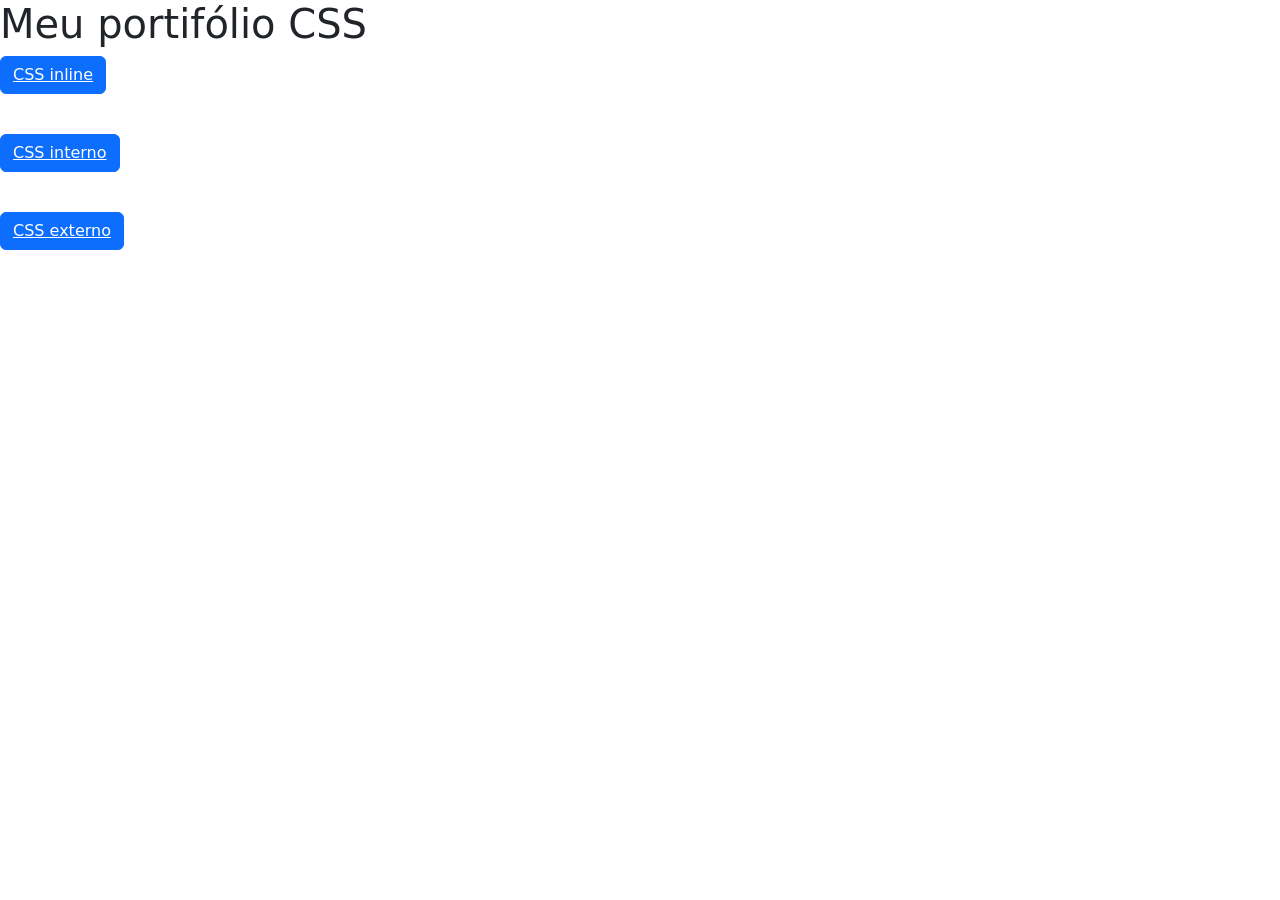
==== index.html @ fd36b4db "f" ====
<!DOCTYPE html>
<html lang="pt-BR">
    <head>
        <meta charset="UTF-8">
        <meta name="viewport" content="width=device-width, initial-scale=1.0">
        <title>Documento CSS</title>
        <link href="https://cdn.jsdelivr.net/npm/bootstrap@5.3.8/dist/css/bootstrap.min.css" rel="stylesheet" integrity="sha384-sRIl4kxILFvY47J16cr9ZwB07vP4J8+LH7qKQnuqkuIAvNWLzeN8tE5YBujZqJLB" crossorigin="anonymous">
        <script src="https://cdn.jsdelivr.net/npm/bootstrap@5.3.8/dist/js/bootstrap.bundle.min.js" integrity="sha384-FKyoEForCGlyvwx9Hj09JcYn3nv7wiPVlz7YYwJrWVcXK/BmnVDxM+D2scQbITxI" crossorigin="anonymous"></script>
    </head>
    <body>
        <h1>Meu portifólio CSS</h1>
        <button class="btn btn-primary"><a style="color:rgb(255, 255, 255)" href="html/css-inline/css_inline.html">CSS inline</a></button>
        <p style="color:rgb(255, 255, 255)">r</p>
        <button class="btn btn-primary"><a style="color:rgb(255, 255, 255)" href="html/css-interno/css_interno.html">CSS interno</a></button>
        <p style="color:rgb(255, 255, 255)">r</p>
        <button class="btn btn-primary"><a style="color:rgb(255, 255, 255)" href="html/css-externo/css_externo.html">CSS externo</a></button>
    </body>
</html>
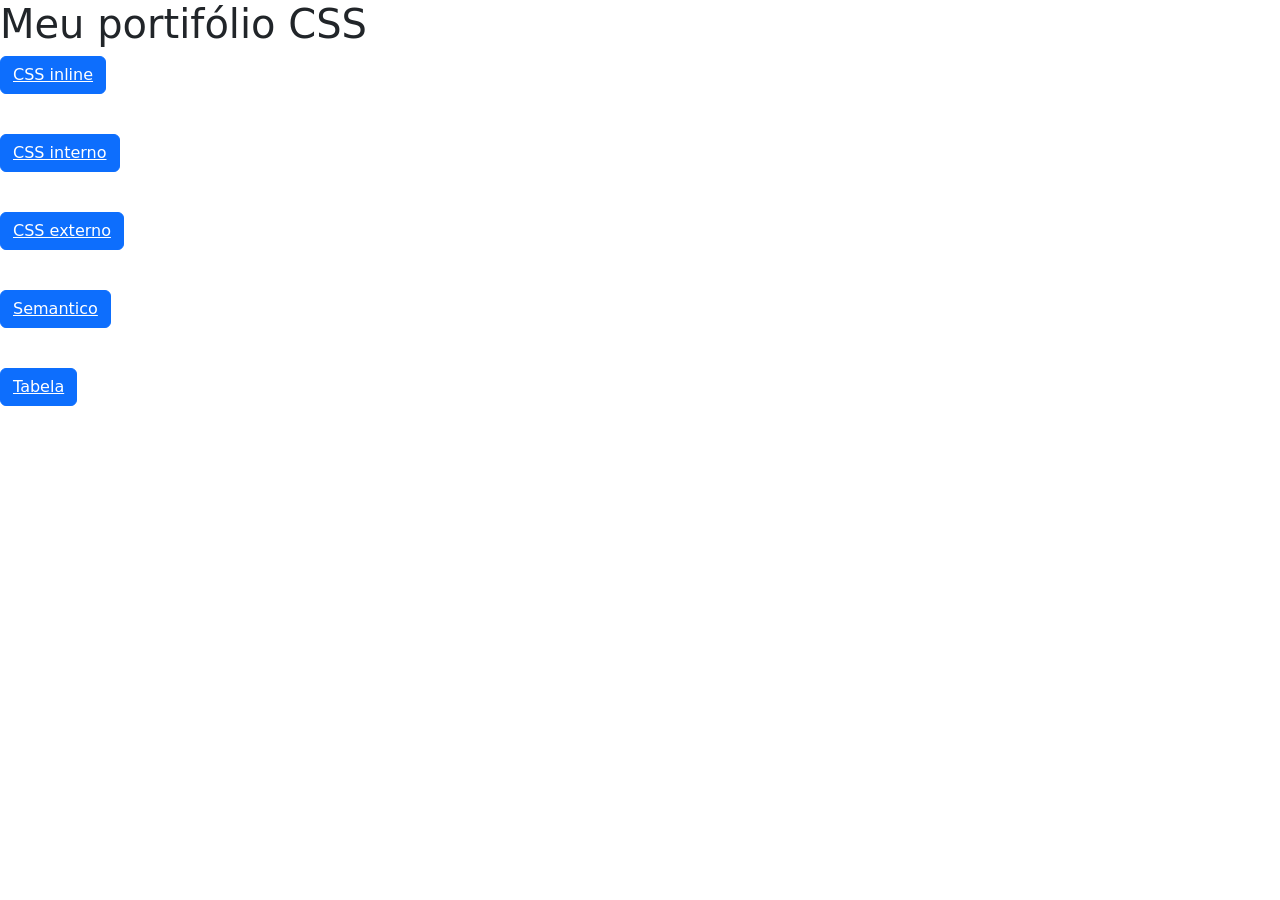
==== commit 14151551: "s" ====
--- a/index.html
+++ b/index.html
@@ -14,5 +14,9 @@
         <button class="btn btn-primary"><a style="color:rgb(255, 255, 255)" href="html/css-interno/css_interno.html">CSS interno</a></button>
         <p style="color:rgb(255, 255, 255)">r</p>
         <button class="btn btn-primary"><a style="color:rgb(255, 255, 255)" href="html/css-externo/css_externo.html">CSS externo</a></button>
+        <p style="color:rgb(255, 255, 255)">r</p>
+        <button class="btn btn-primary"><a style="color:rgb(255, 255, 255)" href="html/semantico.html">Semantico</a></button>
+        <p style="color:rgb(255, 255, 255)">r</p>
+        <button class="btn btn-primary"><a style="color:rgb(255, 255, 255)" href="html/tabela.html">Tabela</a></button>
     </body>
 </html>
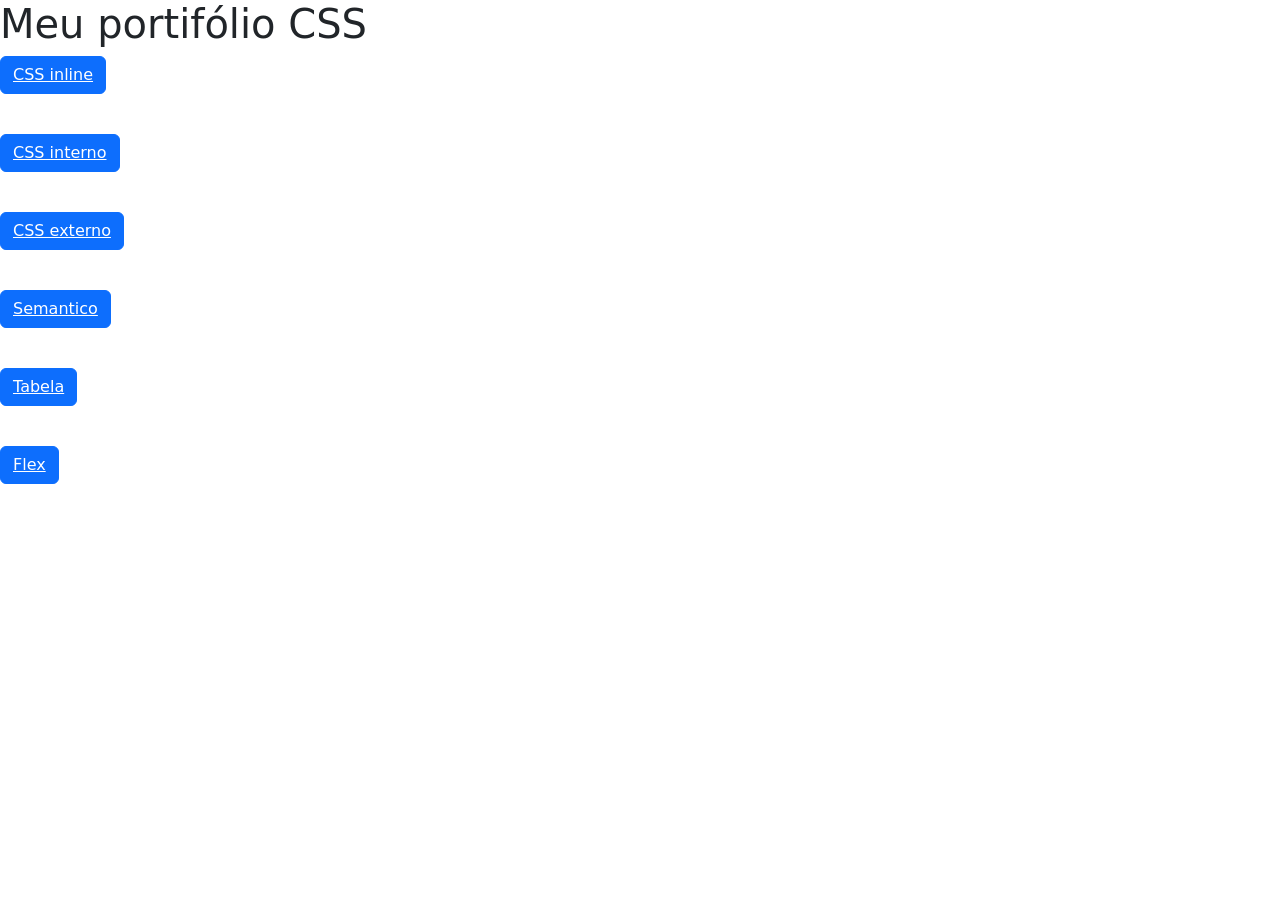
==== commit 83a76423: "flex" ====
--- a/index.html
+++ b/index.html
@@ -18,5 +18,7 @@
         <button class="btn btn-primary"><a style="color:rgb(255, 255, 255)" href="html/semantico.html">Semantico</a></button>
         <p style="color:rgb(255, 255, 255)">r</p>
         <button class="btn btn-primary"><a style="color:rgb(255, 255, 255)" href="html/tabela.html">Tabela</a></button>
+        <p style="color:rgb(255, 255, 255)">r</p>
+        <button class="btn btn-primary"><a style="color:rgb(255, 255, 255)" href="html/atividade-flex/atividade_flex.html">Flex</a></button>
     </body>
 </html>
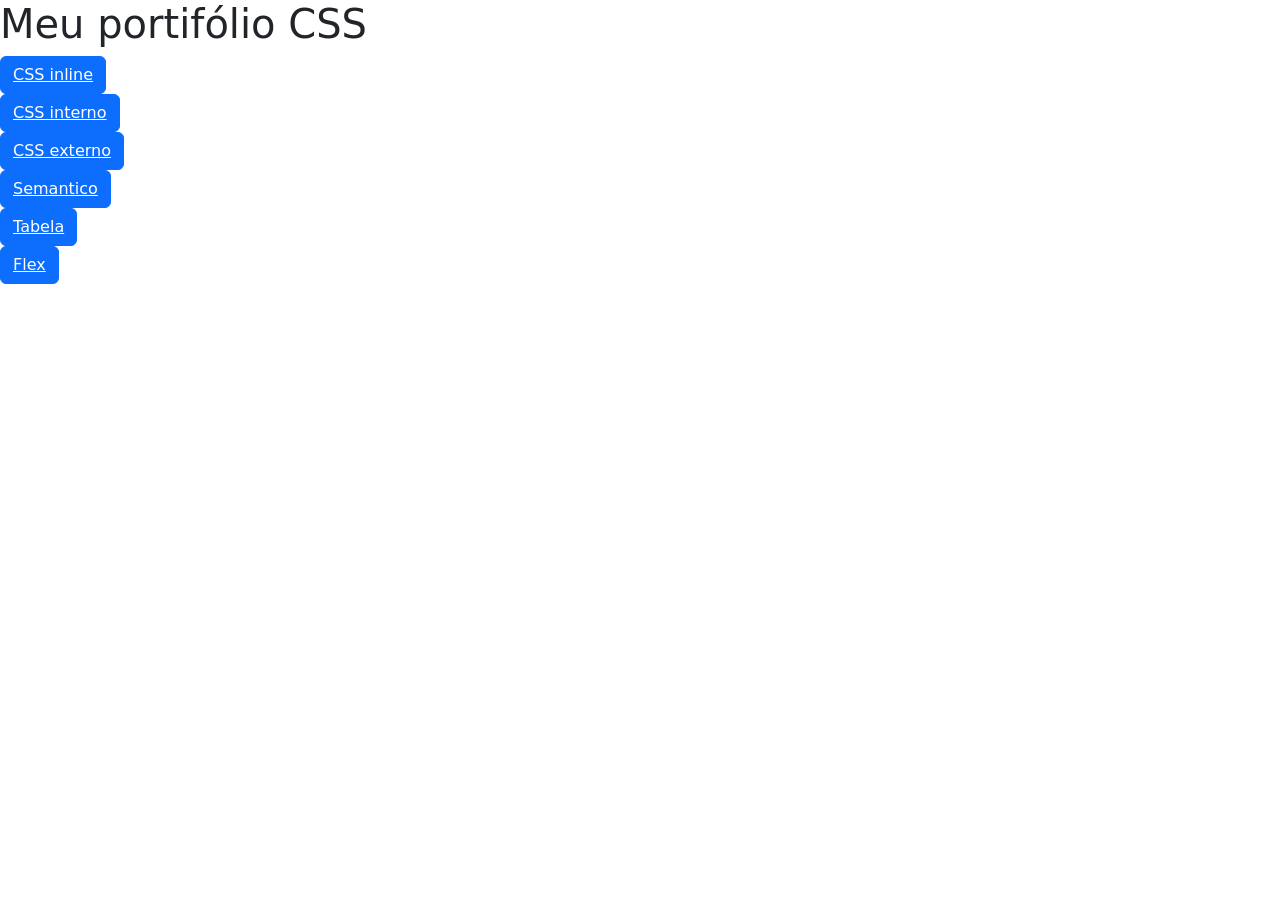
==== commit 9824aebe: "g" ====
--- a/index.html
+++ b/index.html
@@ -9,16 +9,11 @@
     </head>
     <body>
         <h1>Meu portifólio CSS</h1>
-        <button class="btn btn-primary"><a style="color:rgb(255, 255, 255)" href="html/css-inline/css_inline.html">CSS inline</a></button>
-        <p style="color:rgb(255, 255, 255)">r</p>
-        <button class="btn btn-primary"><a style="color:rgb(255, 255, 255)" href="html/css-interno/css_interno.html">CSS interno</a></button>
-        <p style="color:rgb(255, 255, 255)">r</p>
-        <button class="btn btn-primary"><a style="color:rgb(255, 255, 255)" href="html/css-externo/css_externo.html">CSS externo</a></button>
-        <p style="color:rgb(255, 255, 255)">r</p>
-        <button class="btn btn-primary"><a style="color:rgb(255, 255, 255)" href="html/semantico.html">Semantico</a></button>
-        <p style="color:rgb(255, 255, 255)">r</p>
-        <button class="btn btn-primary"><a style="color:rgb(255, 255, 255)" href="html/tabela.html">Tabela</a></button>
-        <p style="color:rgb(255, 255, 255)">r</p>
-        <button class="btn btn-primary"><a style="color:rgb(255, 255, 255)" href="html/atividade-flex/atividade_flex.html">Flex</a></button>
+        <div><button class="btn btn-primary"><a style="color:rgb(255, 255, 255)" href="html/css-inline/css_inline.html">CSS inline</a></button></div>
+        <div></div><button class="btn btn-primary"><a style="color:rgb(255, 255, 255)" href="html/css-interno/css_interno.html">CSS interno</a></button></div>
+        <div></div><button class="btn btn-primary"><a style="color:rgb(255, 255, 255)" href="html/css-externo/css_externo.html">CSS externo</a></button></div>
+        <div></div><button class="btn btn-primary"><a style="color:rgb(255, 255, 255)" href="html/semantico.html">Semantico</a></button></div>
+        <div></div><button class="btn btn-primary"><a style="color:rgb(255, 255, 255)" href="html/tabela.html">Tabela</a></button></div>
+        <div></div><button class="btn btn-primary"><a style="color:rgb(255, 255, 255)" href="html/atividade-flex/atividade_flex.html">Flex</a></button></div>
     </body>
 </html>
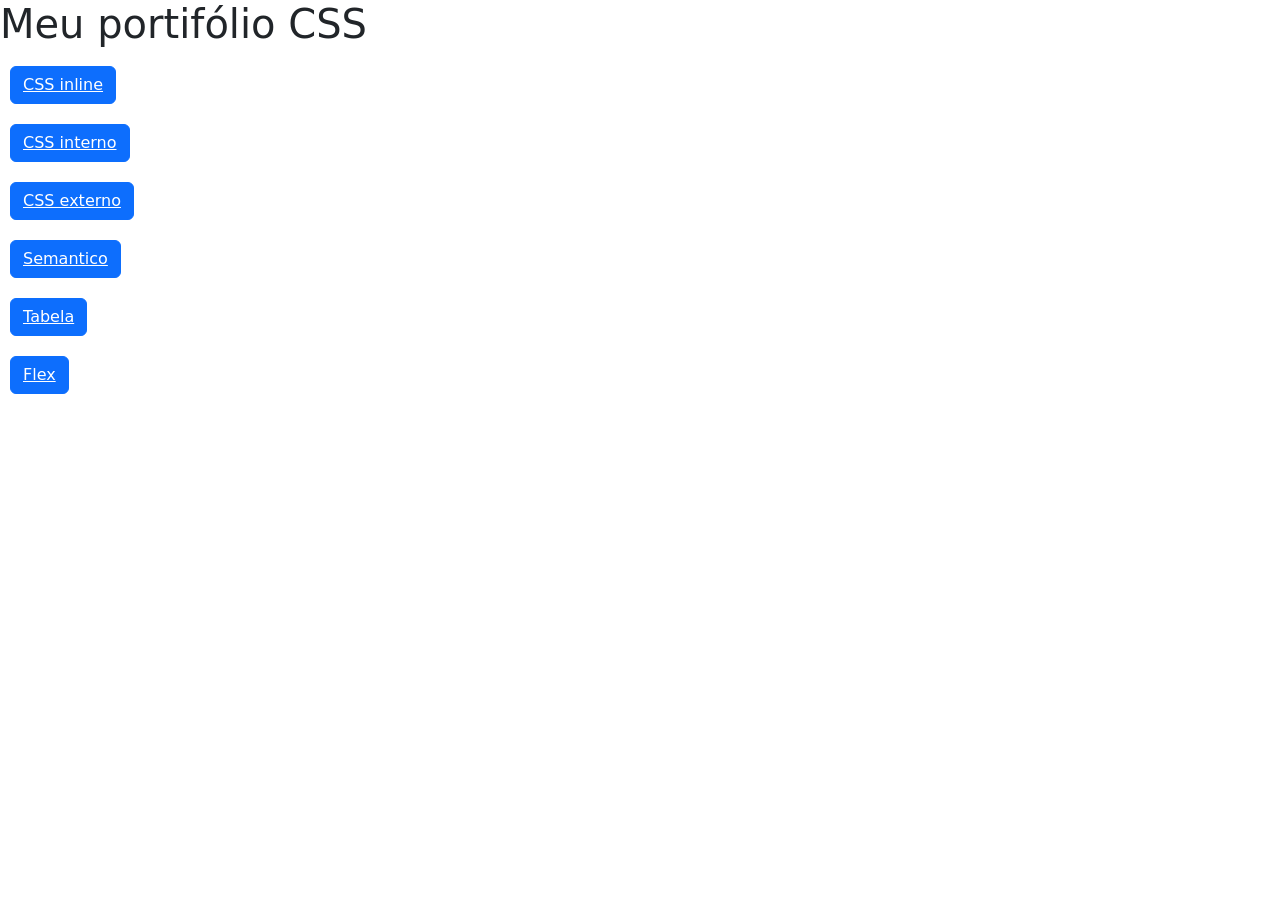
==== commit faa14424: "h" ====
--- a/index.html
+++ b/index.html
@@ -6,6 +6,13 @@
         <title>Documento CSS</title>
         <link href="https://cdn.jsdelivr.net/npm/bootstrap@5.3.8/dist/css/bootstrap.min.css" rel="stylesheet" integrity="sha384-sRIl4kxILFvY47J16cr9ZwB07vP4J8+LH7qKQnuqkuIAvNWLzeN8tE5YBujZqJLB" crossorigin="anonymous">
         <script src="https://cdn.jsdelivr.net/npm/bootstrap@5.3.8/dist/js/bootstrap.bundle.min.js" integrity="sha384-FKyoEForCGlyvwx9Hj09JcYn3nv7wiPVlz7YYwJrWVcXK/BmnVDxM+D2scQbITxI" crossorigin="anonymous"></script>
+        <style>
+            button{
+                padding: 10px;
+                border: 10px;
+                margin: 10px;
+            }
+        </style>
     </head>
     <body>
         <h1>Meu portifólio CSS</h1>
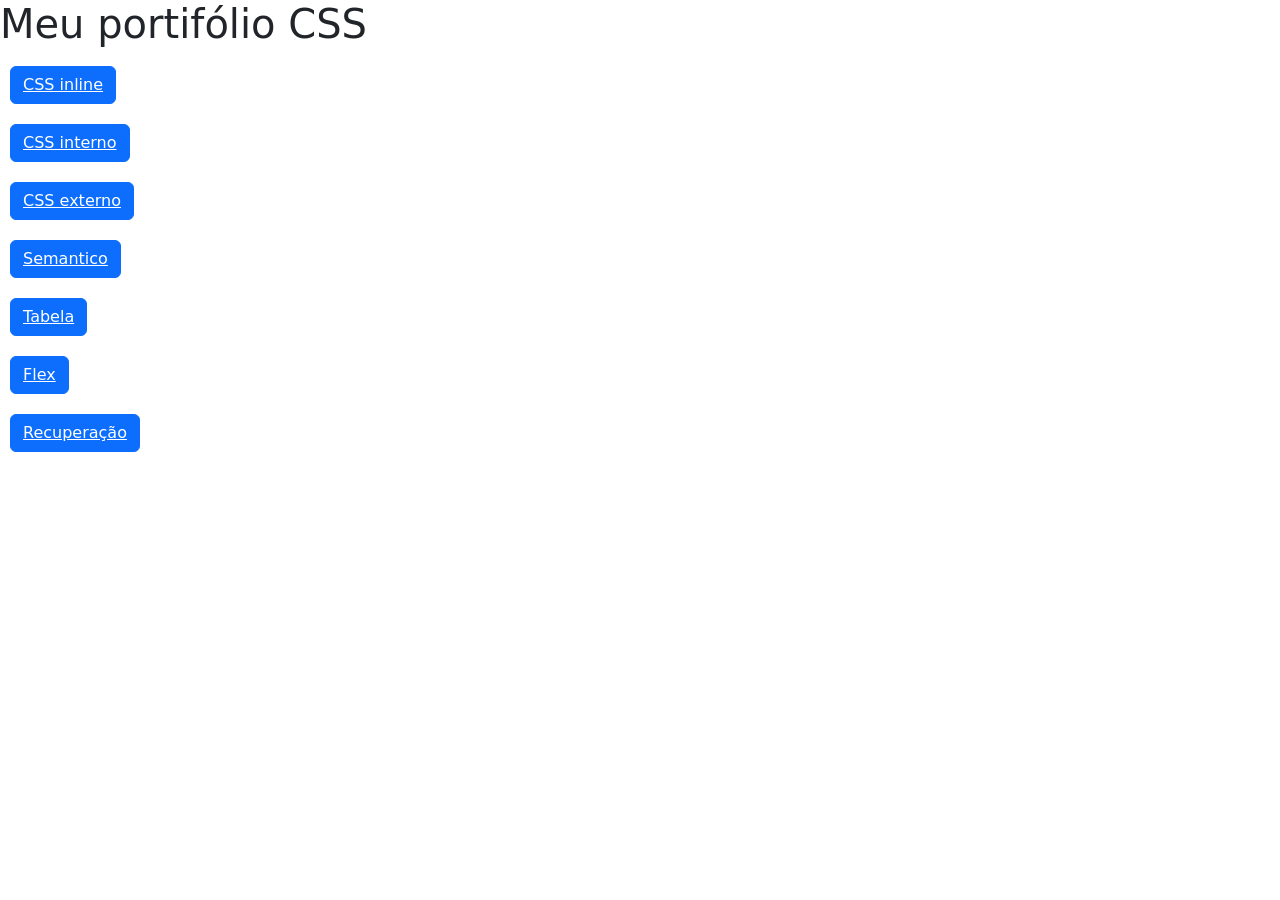
==== commit 3d7f5057: "A" ====
--- a/index.html
+++ b/index.html
@@ -12,15 +12,19 @@
                 border: 10px;
                 margin: 10px;
             }
+            a {
+                color: white;
+            }
         </style>
     </head>
     <body>
         <h1>Meu portifólio CSS</h1>
-        <div><button class="btn btn-primary"><a style="color:rgb(255, 255, 255)" href="html/css-inline/css_inline.html">CSS inline</a></button></div>
-        <div></div><button class="btn btn-primary"><a style="color:rgb(255, 255, 255)" href="html/css-interno/css_interno.html">CSS interno</a></button></div>
-        <div></div><button class="btn btn-primary"><a style="color:rgb(255, 255, 255)" href="html/css-externo/css_externo.html">CSS externo</a></button></div>
-        <div></div><button class="btn btn-primary"><a style="color:rgb(255, 255, 255)" href="html/semantico.html">Semantico</a></button></div>
-        <div></div><button class="btn btn-primary"><a style="color:rgb(255, 255, 255)" href="html/tabela.html">Tabela</a></button></div>
-        <div></div><button class="btn btn-primary"><a style="color:rgb(255, 255, 255)" href="html/atividade-flex/atividade_flex.html">Flex</a></button></div>
+        <div><button class="btn btn-primary"><a href="html/css-inline/css_inline.html">CSS inline</a></button></div>
+        <div><button class="btn btn-primary"><a href="html/css-interno/css_interno.html">CSS interno</a></button></div>
+        <div><button class="btn btn-primary"><a href="html/css-externo/css_externo.html">CSS externo</a></button></div>
+        <div><button class="btn btn-primary"><a href="html/semantico.html">Semantico</a></button></div>
+        <div><button class="btn btn-primary"><a href="html/tabela.html">Tabela</a></button></div>
+        <div><button class="btn btn-primary"><a href="html/atividade-flex/atividade_flex.html">Flex</a></button></div>
+        <div><button class="btn btn-primary"><a href="html/recuperacao/layout_3quadrado.html">Recuperação</a></button></div>
     </body>
 </html>
